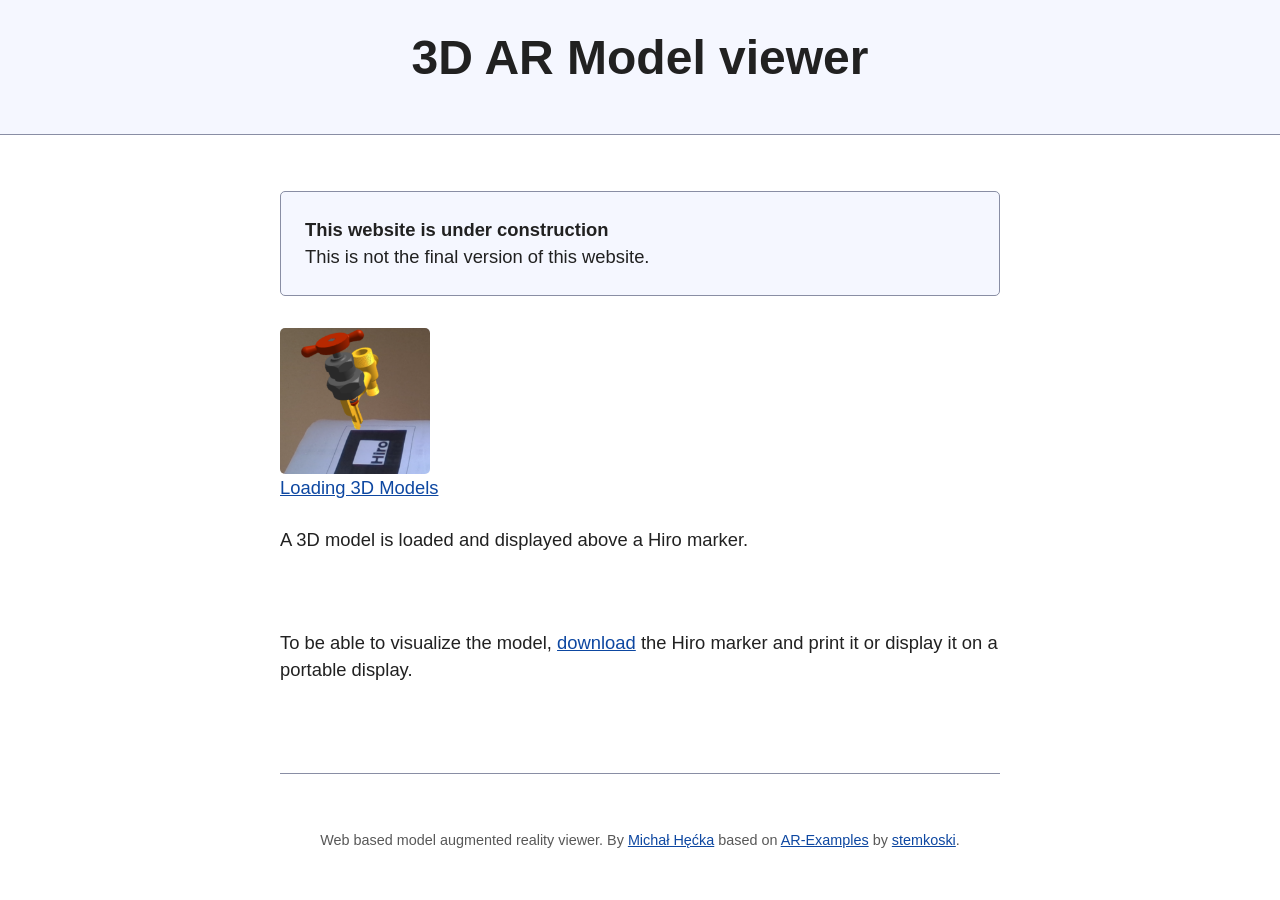
==== index.html @ 94f5f3f8 "Added landing page, default model with shading and lighting" ====
<html>
<head>
    <title>Model viewer</title>
    <link rel=stylesheet href="css/index.css"/>
    <meta charset="utf-8">
</head>
<body>
<header>

    <h1>3D AR Model viewer</h1>
</header>

<main>
    <p class="notice">
        <strong>This website is under construction</strong>
        <br>
        This is not the final version of this website.
    </p>

    <a href="model.html">
        <img style="width: 150px" alt="This is a black swan" src="/images/demo/armodel.png">
    <br/>Loading 3D Models</a>
    <p>A 3D model is loaded and displayed above a Hiro marker.
    </p>

    <br>

    <p>To be able to visualize the model, <a href="markers/hiro.png" download>download</a> the Hiro marker and print it or display it on a portable display.</p>
</main>
<footer>
    <p>
        Web based model augmented reality viewer. By <a href="https://github.com/Miqeo">
        Michał Hęćka</a>
         based on <a href="https://github.com/stemkoski/AR-Examples">
        AR-Examples</a>
         by 
        <a href="https://github.com/stemkoski">
        stemkoski</a>.
    </p>
</footer>

</body>
</html>
---- css/index.css ----
/* Global variables. */
:root {
  /* Set sans-serif & mono fonts */
  --sans-font: -apple-system, BlinkMacSystemFont, "Avenir Next", Avenir,
    "Nimbus Sans L", Roboto, "Noto Sans", "Segoe UI", Arial, Helvetica,
    "Helvetica Neue", sans-serif;
  --mono-font: Consolas, Menlo, Monaco, "Andale Mono", "Ubuntu Mono", monospace;
  --standard-border-radius: 5px;
  --border-width: 1px;

  /* Default (light) theme */
  --bg: #fff;
  --accent-bg: #f5f7ff;
  --text: #212121;
  --text-light: #585858;
  --border: #898EA4;
  --accent: #0d47a1;
  --accent-hover: #1266e2;
  --accent-text: var(--bg);
  --code: #d81b60;
  --preformatted: #444;
  --marked: #ffdd33;
  --disabled: #efefef;
}

/* Dark theme */
@media (prefers-color-scheme: dark) {
  :root {
    color-scheme: dark;
    --bg: #212121;
    --accent-bg: #2b2b2b;
    --text: #dcdcdc;
    --text-light: #ababab;
    --accent: #ffb300;
    --accent-hover: #ffe099;
    --accent-text: var(--bg);
    --code: #f06292;
    --preformatted: #ccc;
    --disabled: #111;
  }
  /* Add a bit of transparency so light media isn't so glaring in dark mode */
  img,
  video {
    opacity: 0.8;
  }
}

/* Reset box-sizing */
*, *::before, *::after {
  box-sizing: border-box;
}

/* Reset default appearance */
textarea,
select,
input,
progress {
  appearance: none;
  -webkit-appearance: none;
  -moz-appearance: none;
}

html {
  /* Set the font globally */
  font-family: var(--sans-font);
  scroll-behavior: smooth;
}

/* Make the body a nice central block */
body {
  color: var(--text);
  background-color: var(--bg);
  font-size: 1.15rem;
  line-height: 1.5;
  display: grid;
  grid-template-columns: 1fr min(45rem, 90%) 1fr;
  margin: 0;
}
body > * {
  grid-column: 2;
}

/* Make the header bg full width, but the content inline with body */
body > header {
  background-color: var(--accent-bg);
  border-bottom: var(--border-width) solid var(--border);
  text-align: center;
  padding: 0 0.5rem 2rem 0.5rem;
  grid-column: 1 / -1;
}

body > header > *:only-child {
  margin-block-start: 2rem;
}

body > header h1 {
  max-width: 1200px;
  margin: 1rem auto;
}

body > header p {
  max-width: 40rem;
  margin: 1rem auto;
}

/* Add a little padding to ensure spacing is correct between content and header nav */
main {
  padding-top: 1.5rem;
}

body > footer {
  margin-top: 4rem;
  padding: 2rem 1rem 1.5rem 1rem;
  color: var(--text-light);
  font-size: 0.9rem;
  text-align: center;
  border-top: var(--border-width) solid var(--border);
}

/* Format headers */
h1 {
  font-size: 3rem;
}

h2 {
  font-size: 2.6rem;
  margin-top: 3rem;
}

h3 {
  font-size: 2rem;
  margin-top: 3rem;
}

h4 {
  font-size: 1.44rem;
}

h5 {
  font-size: 1.15rem;
}

h6 {
  font-size: 0.96rem;
}

p {
  margin: 1.5rem 0;
}

/* Prevent long strings from overflowing container */
p, h1, h2, h3, h4, h5, h6 {
  overflow-wrap: break-word;
}

/* Fix line height when title wraps */
h1,
h2,
h3 {
  line-height: 1.1;
}

/* Reduce header size on mobile */
@media only screen and (max-width: 720px) {
  h1 {
    font-size: 2.5rem;
  }

  h2 {
    font-size: 2.1rem;
  }

  h3 {
    font-size: 1.75rem;
  }

  h4 {
    font-size: 1.25rem;
  }
}

/* Format links & buttons */
a,
a:visited {
  color: var(--accent);
}

a:hover {
  text-decoration: none;
}

button,
.button,
a.button, /* extra specificity to override a */
input[type="submit"],
input[type="reset"],
input[type="button"] {
  border: var(--border-width) solid var(--accent);
  background-color: var(--accent);
  color: var(--accent-text);
  padding: 0.5em;
  text-decoration: none;
  line-height: normal;
}

.button[aria-disabled="true"], 
input:disabled,
textarea:disabled,
select:disabled,
button[disabled] {
  cursor: not-allowed;
  background-color: var(--disabled);
  border-color: var(--disabled);
  color: var(--text-light);
}

input[type="range"] {
  padding: 0;
}

/* Set the cursor to '?' on an abbreviation and style the abbreviation to show that there is more information underneath */
abbr[title] {
  cursor: help;
  text-decoration-line: underline;
  text-decoration-style: dotted;
}

button:enabled:hover,
.button:not([aria-disabled="true"]):hover,
input[type="submit"]:enabled:hover,
input[type="reset"]:enabled:hover,
input[type="button"]:enabled:hover {
  background-color: var(--accent-hover);
  border-color: var(--accent-hover);
  cursor: pointer;
}

.button:focus-visible,
button:focus-visible:where(:enabled),
input:enabled:focus-visible:where(
  [type="submit"],
  [type="reset"],
  [type="button"]
) {
  outline: 2px solid var(--accent);
  outline-offset: 1px;
}

/* Format navigation */
header nav {
  font-size: 1rem;
  line-height: 2;
  padding: 1rem 0 0 0;
}

/* Use flexbox to allow items to wrap, as needed */
header nav ul,
header nav ol {
  align-content: space-around;
  align-items: center;
  display: flex;
  flex-direction: row;
  flex-wrap: wrap;
  justify-content: center;
  list-style-type: none;
  margin: 0;
  padding: 0;
}

/* List items are inline elements, make them behave more like blocks */
header nav ul li,
header nav ol li {
  display: inline-block;
}

header nav a,
header nav a:visited {
  margin: 0 0.5rem 1rem 0.5rem;
  border: var(--border-width) solid var(--border);
  border-radius: var(--standard-border-radius);
  color: var(--text);
  display: inline-block;
  padding: 0.1rem 1rem;
  text-decoration: none;
}

header nav a:hover,
header nav a.current,
header nav a[aria-current="page"],
header nav a[aria-current="true"] {
  background: var(--bg);
  border-color: var(--accent);
  color: var(--accent);
  cursor: pointer;
}

/* Reduce nav side on mobile */
@media only screen and (max-width: 720px) {
  header nav a {
    border: none;
    padding: 0;
    text-decoration: underline;
    line-height: 1;
  }

  header nav a.current {
    background: none;
  }
}

/* Consolidate box styling */
aside, details, pre, progress {
  background-color: var(--accent-bg);
  border: var(--border-width) solid var(--border);
  border-radius: var(--standard-border-radius);
  margin-bottom: 1rem;
}

aside {
  font-size: 1rem;
  width: 30%;
  padding: 0 15px;
  margin-inline-start: 15px;
  float: right;
}
*[dir="rtl"] aside {
  float: left;
}

/* Make aside full-width on mobile */
@media only screen and (max-width: 720px) {
  aside {
    width: 100%;
    float: none;
    margin-inline-start: 0;
  }
}

article, fieldset, dialog {
  border: var(--border-width) solid var(--border);
  padding: 1rem;
  border-radius: var(--standard-border-radius);
  margin-bottom: 1rem;
}

article h2:first-child,
section h2:first-child,
article h3:first-child,
section h3:first-child {
  margin-top: 1rem;
}

section {
  border-top: var(--border-width) solid var(--border);
  border-bottom: var(--border-width) solid var(--border);
  padding: 2rem 1rem;
  margin: 3rem 0;
}

/* Don't double separators when chaining sections */
section + section,
section:first-child {
  border-top: 0;
  padding-top: 0;
}

section + section {
  margin-top: 0;
}

section:last-child {
  border-bottom: 0;
  padding-bottom: 0;
}

details {
  padding: 0.7rem 1rem;
}

summary {
  cursor: pointer;
  font-weight: bold;
  padding: 0.7rem 1rem;
  margin: -0.7rem -1rem;
  word-break: break-all;
}

details[open] > summary + * {
  margin-top: 0;
}

details[open] > summary {
  margin-bottom: 0.5rem;
}

details[open] > :last-child {
  margin-bottom: 0;
}

/* Format tables */
table {
  border-collapse: collapse;
  margin: 1.5rem 0;
}

figure > table {
  width: max-content;
  margin: 0;
}

td,
th {
  border: var(--border-width) solid var(--border);
  text-align: start;
  padding: 0.5rem;
}

th {
  background-color: var(--accent-bg);
  font-weight: bold;
}

tr:nth-child(even) {
  /* Set every other cell slightly darker. Improves readability. */
  background-color: var(--accent-bg);
}

table caption {
  font-weight: bold;
  margin-bottom: 0.5rem;
}

/* Format forms */
textarea,
select,
input,
button,
.button {
  font-size: inherit;
  font-family: inherit;
  padding: 0.5em;
  margin-bottom: 0.5rem;
  border-radius: var(--standard-border-radius);
  box-shadow: none;
  max-width: 100%;
  display: inline-block;
}
textarea,
select,
input {
  color: var(--text);
  background-color: var(--bg);
  border: var(--border-width) solid var(--border);
}
label {
  display: block;
}
textarea:not([cols]) {
  width: 100%;
}

/* Add arrow to drop-down */
select:not([multiple]) {
  background-image: linear-gradient(45deg, transparent 49%, var(--text) 51%),
    linear-gradient(135deg, var(--text) 51%, transparent 49%);
  background-position: calc(100% - 15px), calc(100% - 10px);
  background-size: 5px 5px, 5px 5px;
  background-repeat: no-repeat;
  padding-inline-end: 25px;
}
*[dir="rtl"] select:not([multiple]) {
  background-position: 10px, 15px;
}

/* checkbox and radio button style */
input[type="checkbox"],
input[type="radio"] {
  vertical-align: middle;
  position: relative;
  width: min-content;
}

input[type="checkbox"] + label,
input[type="radio"] + label {
  display: inline-block;
}

input[type="radio"] {
  border-radius: 100%;
}

input[type="checkbox"]:checked,
input[type="radio"]:checked {
  background-color: var(--accent);
}

input[type="checkbox"]:checked::after {
  /* Creates a rectangle with colored right and bottom borders which is rotated to look like a check mark */
  content: " ";
  width: 0.2em;
  height: 0.4em;
  border-radius: 0;
  position: absolute;
  top: 0.04em;
  left: 0.18em;
  background-color: transparent;
  border-right: solid var(--bg) 0.08em;
  border-bottom: solid var(--bg) 0.08em;
  font-size: 1.8em;
  transform: rotate(45deg);
}
input[type="radio"]:checked::after {
  /* creates a colored circle for the checked radio button  */
  content: " ";
  width: 0.3em;
  height: 0.3em;
  border-radius: 100%;
  position: absolute;
  top: 0.125em;
  background-color: var(--bg);
  left: 0.125em;
  font-size: 1.8em;
}

/* Makes input fields wider on smaller screens */
@media only screen and (max-width: 720px) {
  textarea,
  select,
  input {
    width: 100%;
  }
}

/* Set a height for color input */
input[type="color"] {
  height: 2.5rem;
  padding:  0.2rem;
}

/* do not show border around file selector button */
input[type="file"] {
  border: 0;
}

/* Misc body elements */
hr {
  border: none;
  height: var(--border-width);
  background: var(--border);
  margin: 1rem auto;
}

mark {
  padding: 2px 5px;
  border-radius: var(--standard-border-radius);
  background-color: var(--marked);
  color: black;
}

mark a {
  color: #0d47a1;
}

img,
video {
  max-width: 100%;
  height: auto;
  border-radius: var(--standard-border-radius);
}

figure {
  margin: 0;
  display: block;
  overflow-x: auto;
}

figure > img,
figure > picture > img {
  display: block;
  margin-inline: auto;
}

figcaption {
  position: sticky;
  left: 0;
  text-align: center;
  font-size: 0.9rem;
  color: var(--text-light);
  margin-block: 1rem;
}

blockquote {
  margin-inline-start: 2rem;
  margin-inline-end: 0;
  margin-block: 2rem;
  padding: 0.4rem 0.8rem;
  border-inline-start: 0.35rem solid var(--accent);
  color: var(--text-light);
  font-style: italic;
}

cite {
  font-size: 0.9rem;
  color: var(--text-light);
  font-style: normal;
}

dt {
    color: var(--text-light);
}

/* Use mono font for code elements */
code,
pre,
pre span,
kbd,
samp {
  font-family: var(--mono-font);
  color: var(--code);
}

kbd {
  color: var(--preformatted);
  border: var(--border-width) solid var(--preformatted);
  border-bottom: 3px solid var(--preformatted);
  border-radius: var(--standard-border-radius);
  padding: 0.1rem 0.4rem;
}

pre {
  padding: 1rem 1.4rem;
  max-width: 100%;
  overflow: auto;
  color: var(--preformatted);
}

/* Fix embedded code within pre */
pre code {
  color: var(--preformatted);
  background: none;
  margin: 0;
  padding: 0;
}

/* Progress bars */
/* Declarations are repeated because you */
/* cannot combine vendor-specific selectors */
progress {
  width: 100%;
}

progress:indeterminate {
  background-color: var(--accent-bg);
}

progress::-webkit-progress-bar {
  border-radius: var(--standard-border-radius);
  background-color: var(--accent-bg);
}

progress::-webkit-progress-value {
  border-radius: var(--standard-border-radius);
  background-color: var(--accent);
}

progress::-moz-progress-bar {
  border-radius: var(--standard-border-radius);
  background-color: var(--accent);
  transition-property: width;
  transition-duration: 0.3s;
}

progress:indeterminate::-moz-progress-bar {
  background-color: var(--accent-bg);
}

dialog {
  background-color: var(--bg);
  max-width: 40rem;
  margin: auto;
}

dialog::backdrop {
  background-color: var(--bg);
  opacity: 0.8;
}

@media only screen and (max-width: 720px) {
  dialog {
    max-width: calc(100vw - 2rem);
  }
}

/* Superscript & Subscript */
/* Prevent scripts from affecting line-height. */
sup, sub {
  vertical-align: baseline;
  position: relative;
}

sup {
  top: -0.4em;
}

sub { 
  top: 0.3em; 
}

/* Classes for notices */
.notice {
  background: var(--accent-bg);
  border: var(--border-width) solid var(--border);
  border-radius: var(--standard-border-radius);
  padding: 1.5rem;
  margin: 2rem 0;
}

div.notice p:first-of-type {
	margin-top: 0;
}

div.notice p:last-of-type {
	margin-bottom: 0;
}

/* Print */
@media print {
  @page {
    margin: 1cm;
  }
  body {
    display: block;
  }
  body > header {
    background-color: unset;
  }
  body > header nav,
  body > footer {
    display: none;
  }
  article {
    border: none;
    padding: 0;
  }
  a[href^="http"]::after {
    content: " <" attr(href) ">";
  }
  abbr[title]:after {
    content: " (" attr(title) ")";
  }
  a {
    text-decoration: none;
  }
  p {
    widows: 3;
    orphans: 3;
  }
  hr {
    border-top: var(--border-width) solid var(--border);
  }
  mark {
    border: var(--border-width) solid var(--border);
  }
  pre, table, figure, img, svg {
    break-inside: avoid;
  }
  pre code {
    white-space: pre-wrap;
  }
}
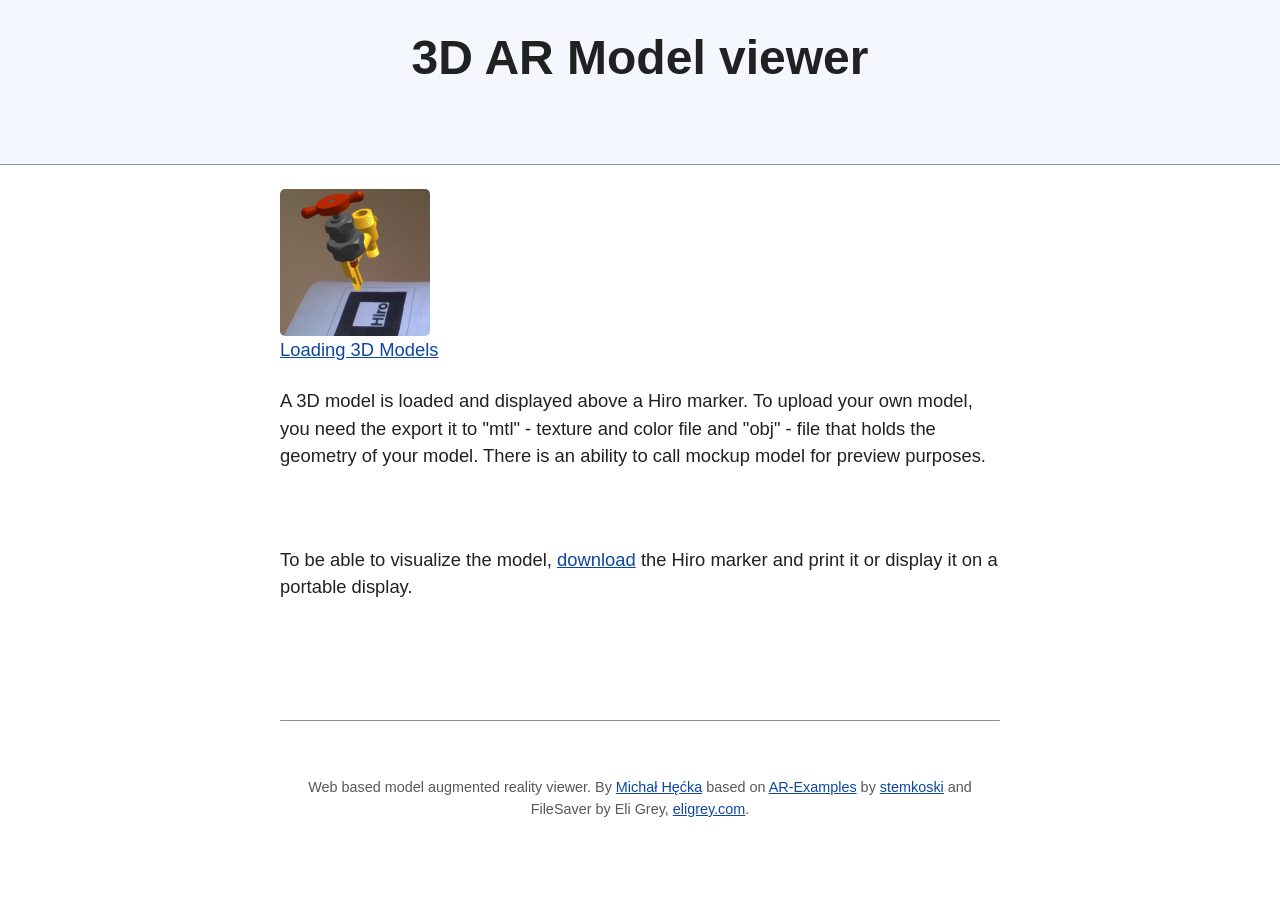
==== commit 30ea5024: "Added model selector, deleted unused files" ====
--- a/index.html
+++ b/index.html
@@ -1,6 +1,6 @@
 <html>
 <head>
-    <title>Model viewer</title>
+    <title>Home</title>
     <link rel=stylesheet href="css/index.css"/>
     <meta charset="utf-8">
 </head>
@@ -11,16 +11,10 @@
 </header>
 
 <main>
-    <p class="notice">
-        <strong>This website is under construction</strong>
-        <br>
-        This is not the final version of this website.
-    </p>
-
     <a href="model.html">
-        <img style="width: 150px" alt="This is a black swan" src="/images/demo/armodel.png">
+        <img style="width: 150px" src="images/demo/armodel.png">
     <br/>Loading 3D Models</a>
-    <p>A 3D model is loaded and displayed above a Hiro marker.
+    <p>A 3D model is loaded and displayed above a Hiro marker. To upload your own model, you need the export it to "mtl" - texture and color file and "obj" - file that holds the geometry of your model. There is an ability to call mockup model for preview purposes.
     </p>
 
     <br>
@@ -35,7 +29,11 @@
         AR-Examples</a>
          by 
         <a href="https://github.com/stemkoski">
-        stemkoski</a>.
+        stemkoski</a>
+        and 
+         FileSaver by Eli Grey, 
+        <a href="http://eligrey.com">
+            eligrey.com</a>.
     </p>
 </footer>
 
